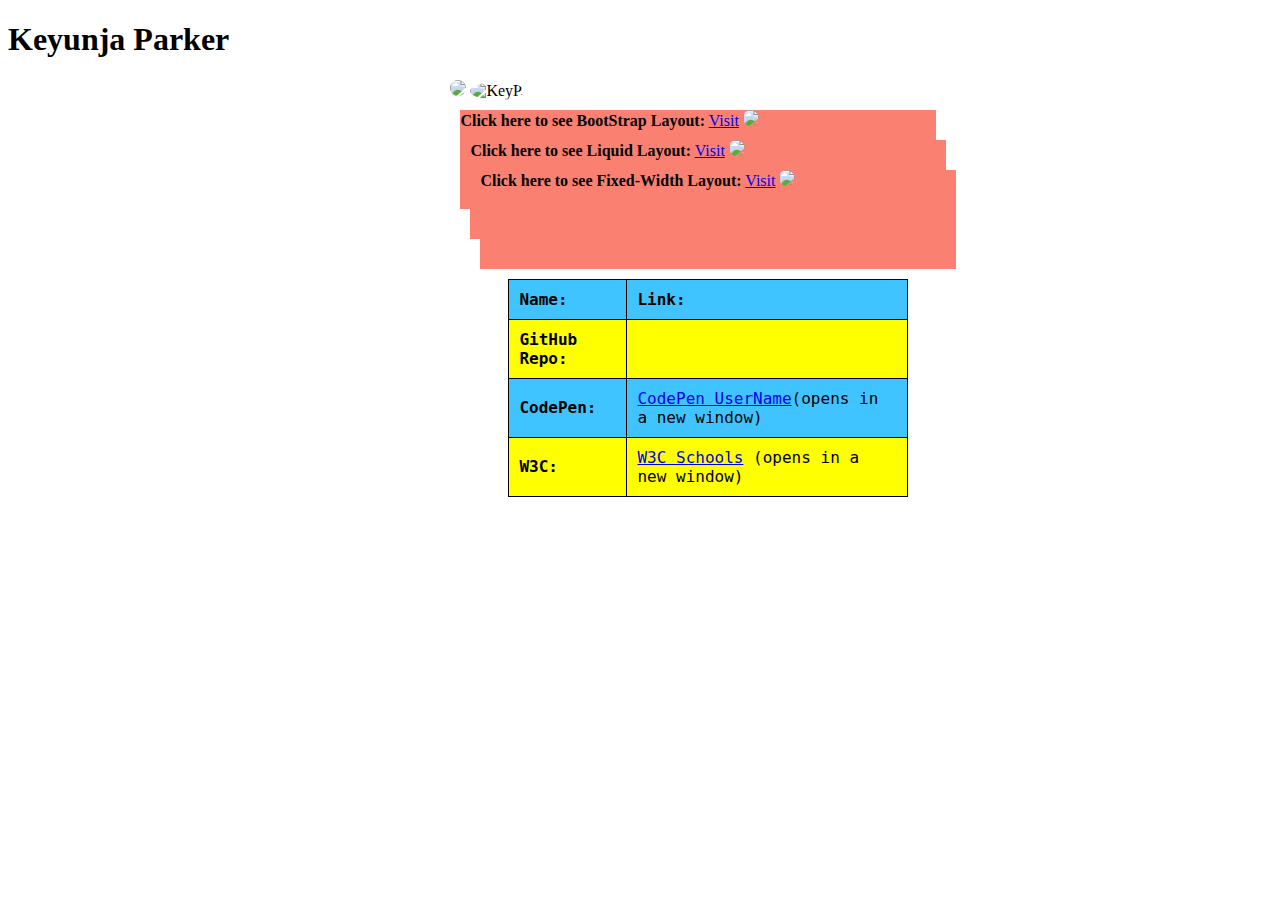
==== index.html @ 16b9c3a0 "Add files via upload" ====
<!DOCTYPE html>
<html lang="en" >

<head>
  <meta charset="UTF-8">
  <title>Web Dev Portfolio Project</title>
  
  
  
      <link rel="stylesheet" href="css/style.css">

  
</head>

<body>

  <!--author: Keyunja Parker-->
<title> Portfolio Project</title>
<h1> Keyunja Parker</h1>
<div class="self-image">

  <img src="https://i.postimg.cc/tR6WHPYZ/Image-for-Project.jpg" </div>
  <style>
    img:hover {
      -webkit-transform: scaleX(-1);
      transform: scaleX(-1);
    }
  </style>

  <img src="Image-for-Project.jpg" alt="KeyP.">

  <div id="layout01">
    <div class="first-layout"><b>Click here to see BootStrap Layout:</b>
      <a href="pages/bootstrap_layout.html">Visit</a>
      <img src="https://i.postimg.cc/cLn24mW6/8c-E7n-ELca.png"
  </div>
    <div class="first-layout"><b>Click here to see Liquid Layout:</b>
       <a href="pages/liquid_layout.html">Visit</a>
      <img src="https://i.postimg.cc/ZRMxdGFm/download.jpg"
    </div>
    <div class="first-layout"><b>Click here to see Fixed-Width Layout:</b>
       <a href="pages/fixedwidth_layout.html">Visit</a>
      <img src="https://i.postimg.cc/cLC1DPf2/1474308418-2141.gif"
    </div>

  </div>
  
  <table>
    <tr>
      <th> Name:</th>
      <th> Link: </th>
     
      
    </tr>
    <tr>
      <th>GitHub Repo:</th>
      <td> </td>
    </tr>
    <tr>
      <th>CodePen:</th>
      <td><a href="https://codepen.io/keyp96/" target="_blank">CodePen UserName</a>(opens in a new window)</td>
    </tr>
    <tr>
      <th>W3C:</th>
      <td>	<a href="https://www.w3schools.com/" target="_blank">W3C Schools</a> (opens in a new window)</td>
    </tr>
  </table>
  
  

</body>

</html>
---- css/style.css ----
.self-image {
  margin: auto;
  width: 30%;
  height: 100px;
}
img {
  border-radius: 50%;
}

.first-layout{
   width: 476px;
  height: 99px;
  background-color: salmon;
  float: left;
  margin: 10px;
}
table{
  width: 400px;
  margin: auto;
}
th {
  text-align: left;
}
table, th, td {
  border: 1px solid #000;
  
}
table, th, td {
  border-collapse: collapse;
  margin: auto;
}
th, td {
  padding: 10px;
}
th, td {
  font-family: Inconsolata, monospace;
}
tr:nth-child(even) {
  background-color:#FFFF00 ;
}
tr:nth-child(odd){
  background-color: #40C4FF ;
}
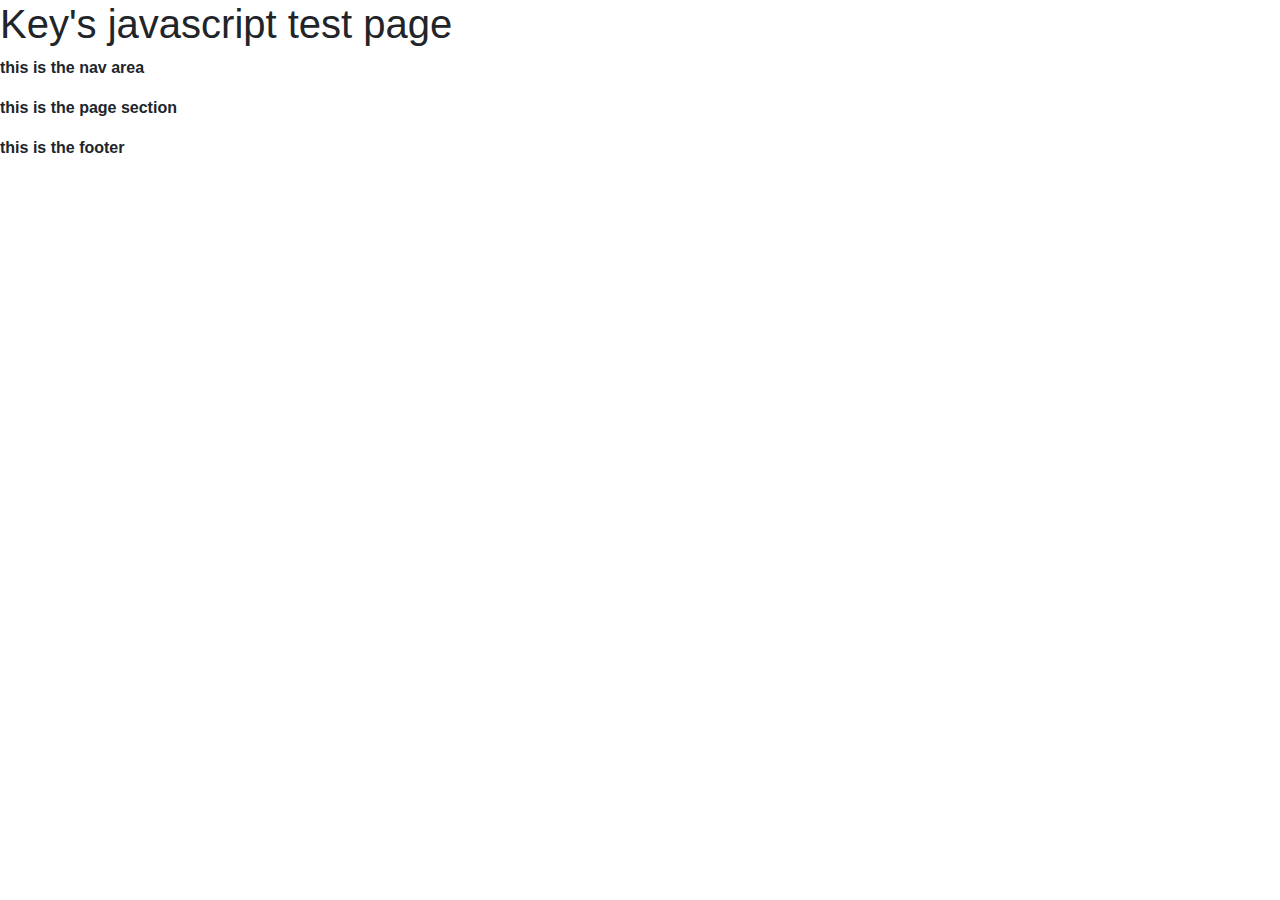
==== commit 425ad49f: "Add files via upload" ====
--- a/index.html
+++ b/index.html
@@ -3,70 +3,34 @@
 
 <head>
   <meta charset="UTF-8">
-  <title>Web Dev Portfolio Project</title>
+  <title>JavaScript</title>
+  <meta name="viewport" content="width=device-width, initial-scale=1">
   
+  <link type="text/css" rel='stylesheet' href='https://cdnjs.cloudflare.com/ajax/libs/twitter-bootstrap/4.1.3/css/bootstrap.min.css'>
+
   
-  
-      <link rel="stylesheet" href="css/style.css">
-
   
 </head>
 
 <body>
 
-  <!--author: Keyunja Parker-->
-<title> Portfolio Project</title>
-<h1> Keyunja Parker</h1>
-<div class="self-image">
-
-  <img src="https://i.postimg.cc/tR6WHPYZ/Image-for-Project.jpg" </div>
-  <style>
-    img:hover {
-      -webkit-transform: scaleX(-1);
-      transform: scaleX(-1);
-    }
-  </style>
-
-  <img src="Image-for-Project.jpg" alt="KeyP.">
-
-  <div id="layout01">
-    <div class="first-layout"><b>Click here to see BootStrap Layout:</b>
-      <a href="pages/bootstrap_layout.html">Visit</a>
-      <img src="https://i.postimg.cc/cLn24mW6/8c-E7n-ELca.png"
-  </div>
-    <div class="first-layout"><b>Click here to see Liquid Layout:</b>
-       <a href="pages/liquid_layout.html">Visit</a>
-      <img src="https://i.postimg.cc/ZRMxdGFm/download.jpg"
-    </div>
-    <div class="first-layout"><b>Click here to see Fixed-Width Layout:</b>
-       <a href="pages/fixedwidth_layout.html">Visit</a>
-      <img src="https://i.postimg.cc/cLC1DPf2/1474308418-2141.gif"
-    </div>
-
-  </div>
-  
-  <table>
-    <tr>
-      <th> Name:</th>
-      <th> Link: </th>
-     
-      
-    </tr>
-    <tr>
-      <th>GitHub Repo:</th>
-      <td> </td>
-    </tr>
-    <tr>
-      <th>CodePen:</th>
-      <td><a href="https://codepen.io/keyp96/" target="_blank">CodePen UserName</a>(opens in a new window)</td>
-    </tr>
-    <tr>
-      <th>W3C:</th>
-      <td>	<a href="https://www.w3schools.com/" target="_blank">W3C Schools</a> (opens in a new window)</td>
-    </tr>
-  </table>
+  <header>
+  <h1>Key's javascript test page</h1></header>
+<nav>
+  <p><strong> this is the nav area</strong> </p>
+<section>
+  <p><strong>this is the page section</strong></p>
+</section>
+<footer>
+  <p><strong>this is the footer</strong></p>
+</footer>
   
   
+
+    <script  src="js/test-script.js"></script>
+
+
+
 
 </body>
 
